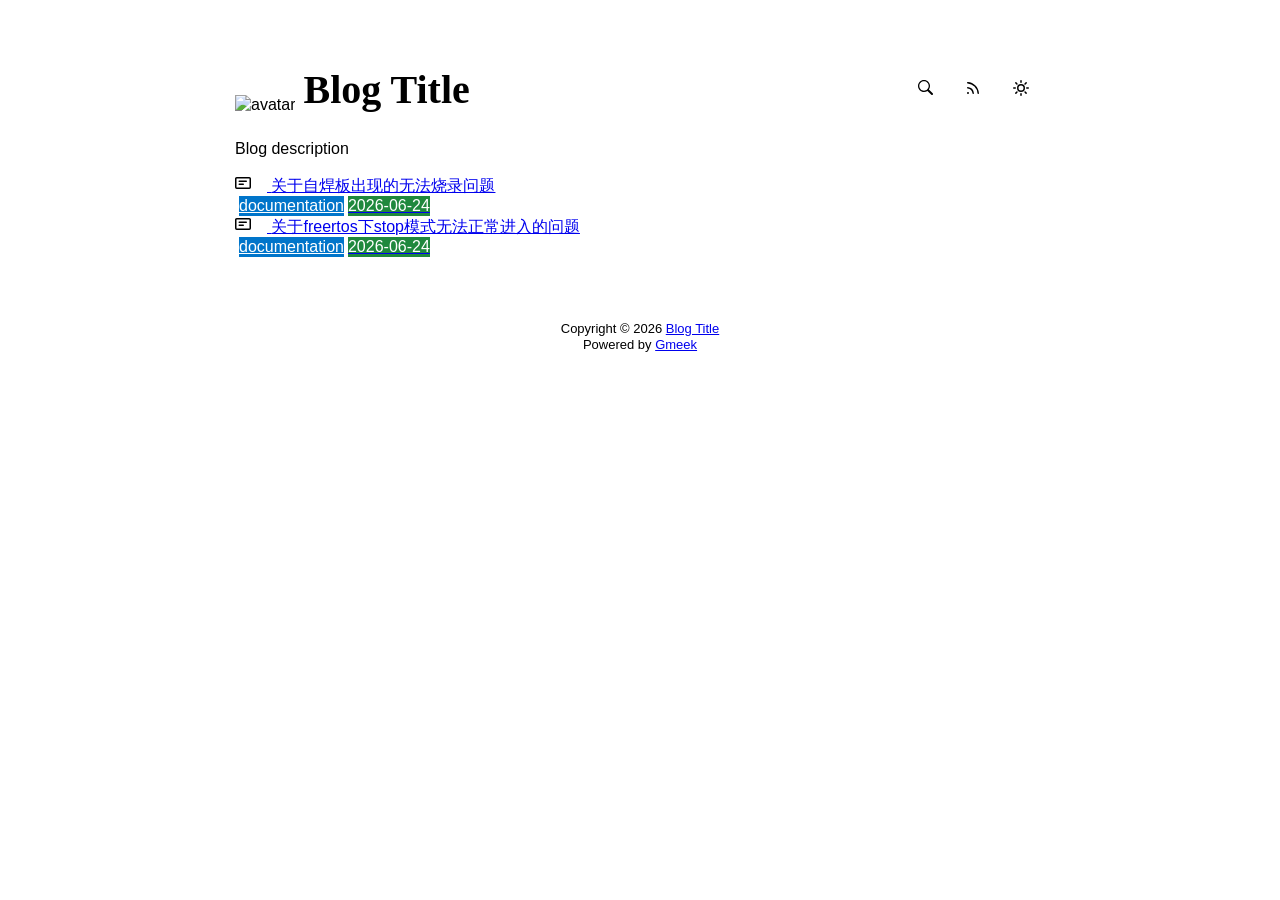
==== docs/index.html @ af1e9264 "🎉auto update by Gmeek action" ====
<!DOCTYPE html>
<html data-color-mode="light" data-dark-theme="dark" data-light-theme="light" lang="zh-CN">
<head>
    <meta content="text/html; charset=utf-8" http-equiv="content-type" />
    <meta name="viewport" content="width=device-width,initial-scale=1.0">
    <meta http-equiv="X-UA-Compatible" content="IE=edge">
    <link href='https://mirrors.sustech.edu.cn/cdnjs/ajax/libs/Primer/21.0.7/primer.css' rel='stylesheet' />
    
    <link rel="icon" href="https://github.githubassets.com/favicons/favicon.svg"><script>
        let theme = localStorage.getItem("meek_theme") || "light";
        document.documentElement.setAttribute("data-color-mode", theme);
    </script>
<meta name="description" content="Blog description">
<meta property="og:title" content="Blog Title">
<meta property="og:description" content="Blog description">
<meta property="og:type" content="blog">
<meta property="og:url" content="https://wszz611.github.io/z-tech.github.io">
<meta property="og:image" content="https://github.githubassets.com/favicons/favicon.svg">
<title>Blog Title</title>

</head>
<style>
body{box-sizing: border-box;min-width: 200px;max-width: 900px;margin: 20px auto;padding: 45px;font-size: 16px;font-family: sans-serif;line-height: 1.25;}
#header{display:flex;padding-bottom:8px;border-bottom: 1px solid var(--borderColor-muted, var(--color-border-muted));margin-bottom: 16px;}
#footer {margin-top:64px; text-align: center;font-size: small;}

</style>

<style>
.avatar {transition: 0.8s;width:64px;height:64px;object-fit: cover;}
.avatar:hover{transform: scale(1.15) rotate(360deg);}
.title-left a{color:inherit;text-decoration:none;vertical-align: bottom;font-size:40px;font-weight: bold;font-family:Monaco;margin-left:8px;}
.title-right{display:flex;margin:auto 0 0 auto;}
.title-right button{margin-right:8px;padding:16px;}
.title-right .circle{padding: 14px 16px;}

.SideNav{min-width: 360px;}
.SideNav-icon{margin-right: 16px}
.SideNav-item .Label{color: #fff;margin-left:4px;}
.d-flex{min-width:0;}
.listTitle{overflow:hidden;white-space:nowrap;text-overflow: ellipsis;max-width: 100%;}
.listLabels{white-space:nowrap;display:flex;}
.listLabels object{max-height:16px;max-width:24px;}

@media (max-width: 600px) {
    body {padding: 8px;}
    .avatar {width:40px;height:40px;}
    .blogTitle{display:none;}
    #buttonRSS{display:none;}
    .LabelTime{display:none;}
}
</style>



<body>
    <div id="header">
<div class="title-left">
    <img src="https://github.githubassets.com/favicons/favicon.svg" class="avatar circle" id="avatarImg" alt="avatar"><a class="blogTitle">Blog Title</a></div>
<div class="title-right">
    <a href="https://wszz611.github.io/z-tech.github.io/tag.html" id="buttonSearch" class="btn btn-invisible circle" title="搜索">
        <svg class="octicon" width="16" height="16" >
            <path id="pathSearch" fill-rule="evenodd"></path>
        </svg>
    </a>
    
    
    <a href="https://wszz611.github.io/z-tech.github.io/rss.xml" target="_blank" id="buttonRSS" class="btn btn-invisible circle" title="RSS">
        <svg class="octicon" width="16" height="16" >
            <path id="pathRSS" fill-rule="evenodd"></path>
        </svg>
    </a>
    <a class="btn btn-invisible circle" onclick="modeSwitch()" title="切换主题">
        <svg class="octicon" width="16" height="16" >
            <path id="themeSwitch" fill-rule="evenodd"></path>
        </svg>
    </a>
</div>
</div>
    <div id="content">
<div style="margin-bottom: 16px;">Blog description</div>
<nav class="SideNav border">
<a class="SideNav-item d-flex flex-items-center flex-justify-between" href="post/guan-yu-zi-han-ban-chu-xian-de-wu-fa-shao-lu-wen-ti.html">
    <div class="d-flex flex-items-center">
        <svg class="SideNav-icon octicon" style="width:16px;height:16px"><path class="svgTop0" d=""></path>
        </svg>
        <span class="listTitle">关于自焊板出现的无法烧录问题</span>
    </div>
    <div class="listLabels">
        
        <span class="Label LabelName" style="background-color:#0075ca"><object><a style="color:#fff" href="tag.html#documentation">documentation</a></object></span>
        <span class="Label LabelTime" style="background-color:#1f883d">2026-06-24</span>
    </div>
</a><a class="SideNav-item d-flex flex-items-center flex-justify-between" href="post/guan-yu-freertos-xia-stop-mo-shi-wu-fa-zheng-chang-jin-ru-de-wen-ti.html">
    <div class="d-flex flex-items-center">
        <svg class="SideNav-icon octicon" style="width:16px;height:16px"><path class="svgTop0" d=""></path>
        </svg>
        <span class="listTitle">关于freertos下stop模式无法正常进入的问题</span>
    </div>
    <div class="listLabels">
        
        <span class="Label LabelName" style="background-color:#0075ca"><object><a style="color:#fff" href="tag.html#documentation">documentation</a></object></span>
        <span class="Label LabelTime" style="background-color:#1f883d">2026-06-24</span>
    </div>
</a>
</nav>
</div>
    <div id="footer"><div id="footer1">Copyright © <span id="copyrightYear"></span> <a href="https://wszz611.github.io/z-tech.github.io">Blog Title</a></div>
<div id="footer2">
    <span id="runday"></span><span>Powered by <a href="https://meekdai.com/Gmeek.html" target="_blank">Gmeek</a></span>
</div>

<script>
var now=new Date();
document.getElementById("copyrightYear").innerHTML=now.getFullYear();

if(""!=""){
    var startSite=new Date("");
    var diff=now.getTime()-startSite.getTime();
    var diffDay=Math.floor(diff/(1000*60*60*24));
    document.getElementById("runday").innerHTML="网站运行 "+diffDay+" 天"+" • ";
}
</script></div>
</body>
<script>
var IconList={'sun': 'M8 10.5a2.5 2.5 0 100-5 2.5 2.5 0 000 5zM8 12a4 4 0 100-8 4 4 0 000 8zM8 0a.75.75 0 01.75.75v1.5a.75.75 0 01-1.5 0V.75A.75.75 0 018 0zm0 13a.75.75 0 01.75.75v1.5a.75.75 0 01-1.5 0v-1.5A.75.75 0 018 13zM2.343 2.343a.75.75 0 011.061 0l1.06 1.061a.75.75 0 01-1.06 1.06l-1.06-1.06a.75.75 0 010-1.06zm9.193 9.193a.75.75 0 011.06 0l1.061 1.06a.75.75 0 01-1.06 1.061l-1.061-1.06a.75.75 0 010-1.061zM16 8a.75.75 0 01-.75.75h-1.5a.75.75 0 010-1.5h1.5A.75.75 0 0116 8zM3 8a.75.75 0 01-.75.75H.75a.75.75 0 010-1.5h1.5A.75.75 0 013 8zm10.657-5.657a.75.75 0 010 1.061l-1.061 1.06a.75.75 0 11-1.06-1.06l1.06-1.06a.75.75 0 011.06 0zm-9.193 9.193a.75.75 0 010 1.06l-1.06 1.061a.75.75 0 11-1.061-1.06l1.06-1.061a.75.75 0 011.061 0z', 'moon': 'M9.598 1.591a.75.75 0 01.785-.175 7 7 0 11-8.967 8.967.75.75 0 01.961-.96 5.5 5.5 0 007.046-7.046.75.75 0 01.175-.786zm1.616 1.945a7 7 0 01-7.678 7.678 5.5 5.5 0 107.678-7.678z', 'sync': 'M1.705 8.005a.75.75 0 0 1 .834.656 5.5 5.5 0 0 0 9.592 2.97l-1.204-1.204a.25.25 0 0 1 .177-.427h3.646a.25.25 0 0 1 .25.25v3.646a.25.25 0 0 1-.427.177l-1.38-1.38A7.002 7.002 0 0 1 1.05 8.84a.75.75 0 0 1 .656-.834ZM8 2.5a5.487 5.487 0 0 0-4.131 1.869l1.204 1.204A.25.25 0 0 1 4.896 6H1.25A.25.25 0 0 1 1 5.75V2.104a.25.25 0 0 1 .427-.177l1.38 1.38A7.002 7.002 0 0 1 14.95 7.16a.75.75 0 0 1-1.49.178A5.5 5.5 0 0 0 8 2.5Z', 'search': 'M15.7 13.3l-3.81-3.83A5.93 5.93 0 0 0 13 6c0-3.31-2.69-6-6-6S1 2.69 1 6s2.69 6 6 6c1.3 0 2.48-.41 3.47-1.11l3.83 3.81c.19.2.45.3.7.3.25 0 .52-.09.7-.3a.996.996 0 0 0 0-1.41v.01zM7 10.7c-2.59 0-4.7-2.11-4.7-4.7 0-2.59 2.11-4.7 4.7-4.7 2.59 0 4.7 2.11 4.7 4.7 0 2.59-2.11 4.7-4.7 4.7z', 'rss': 'M2.002 2.725a.75.75 0 0 1 .797-.699C8.79 2.42 13.58 7.21 13.974 13.201a.75.75 0 0 1-1.497.098 10.502 10.502 0 0 0-9.776-9.776.747.747 0 0 1-.7-.798ZM2.84 7.05h-.002a7.002 7.002 0 0 1 6.113 6.111.75.75 0 0 1-1.49.178 5.503 5.503 0 0 0-4.8-4.8.75.75 0 0 1 .179-1.489ZM2 13a1 1 0 1 1 2 0 1 1 0 0 1-2 0Z', 'upload': 'M2.75 14A1.75 1.75 0 0 1 1 12.25v-2.5a.75.75 0 0 1 1.5 0v2.5c0 .138.112.25.25.25h10.5a.25.25 0 0 0 .25-.25v-2.5a.75.75 0 0 1 1.5 0v2.5A1.75 1.75 0 0 1 13.25 14Z M11.78 4.72a.749.749 0 1 1-1.06 1.06L8.75 3.811V9.5a.75.75 0 0 1-1.5 0V3.811L5.28 5.78a.749.749 0 1 1-1.06-1.06l3.25-3.25a.749.749 0 0 1 1.06 0l3.25 3.25Z', 'post': 'M0 3.75C0 2.784.784 2 1.75 2h12.5c.966 0 1.75.784 1.75 1.75v8.5A1.75 1.75 0 0 1 14.25 14H1.75A1.75 1.75 0 0 1 0 12.25Zm1.75-.25a.25.25 0 0 0-.25.25v8.5c0 .138.112.25.25.25h12.5a.25.25 0 0 0 .25-.25v-8.5a.25.25 0 0 0-.25-.25ZM3.5 6.25a.75.75 0 0 1 .75-.75h7a.75.75 0 0 1 0 1.5h-7a.75.75 0 0 1-.75-.75Zm.75 2.25h4a.75.75 0 0 1 0 1.5h-4a.75.75 0 0 1 0-1.5Z'};
var utterancesLoad=0;

let themeSettings={
    "dark": ["dark","moon","#00f0ff","dark-blue"],
    "light": ["light","sun","#ff5000","github-light"],
    "auto": ["auto","sync","","preferred-color-scheme"]
};
function changeTheme(mode, icon, color, utheme){
    document.documentElement.setAttribute("data-color-mode",mode);
    document.getElementById("themeSwitch").setAttribute("d",value=IconList[icon]);
    document.getElementById("themeSwitch").parentNode.style.color=color;
    if(utterancesLoad==1){utterancesTheme(utheme);}
}
function modeSwitch(){
    let currentMode=document.documentElement.getAttribute('data-color-mode');
    let newMode = currentMode === "light" ? "dark" : currentMode === "dark" ? "auto" : "light";
    localStorage.setItem("meek_theme", newMode);
    if(themeSettings[newMode]){
        changeTheme(...themeSettings[newMode]);
    }
}
function utterancesTheme(theme){
    const message={type:'set-theme',theme: theme};
    const iframe=document.getElementsByClassName('utterances-frame')[0];
    iframe.contentWindow.postMessage(message,'https://utteranc.es');
}
if(themeSettings[theme]){changeTheme(...themeSettings[theme]);}
console.log("\n %c Gmeek last https://github.com/Meekdai/Gmeek \n","padding:5px 0;background:#02d81d;color:#fff");
</script>

<script>
document.getElementById("pathSearch").setAttribute("d",IconList["search"]);
document.getElementById("pathRSS").setAttribute("d",IconList["rss"]);
iconTOP=document.getElementsByClassName("svgTop1");
iconPost=document.getElementsByClassName("svgTop0");
for(var i=0;i<iconTOP.length;i++){
    iconTOP[i].setAttribute("d",IconList["upload"]);
    iconTOP[i].parentNode.style.color="red";
}
for(var i=0;i<iconPost.length;i++){
    iconPost[i].setAttribute("d",IconList["post"]);
}




</script>


</html>
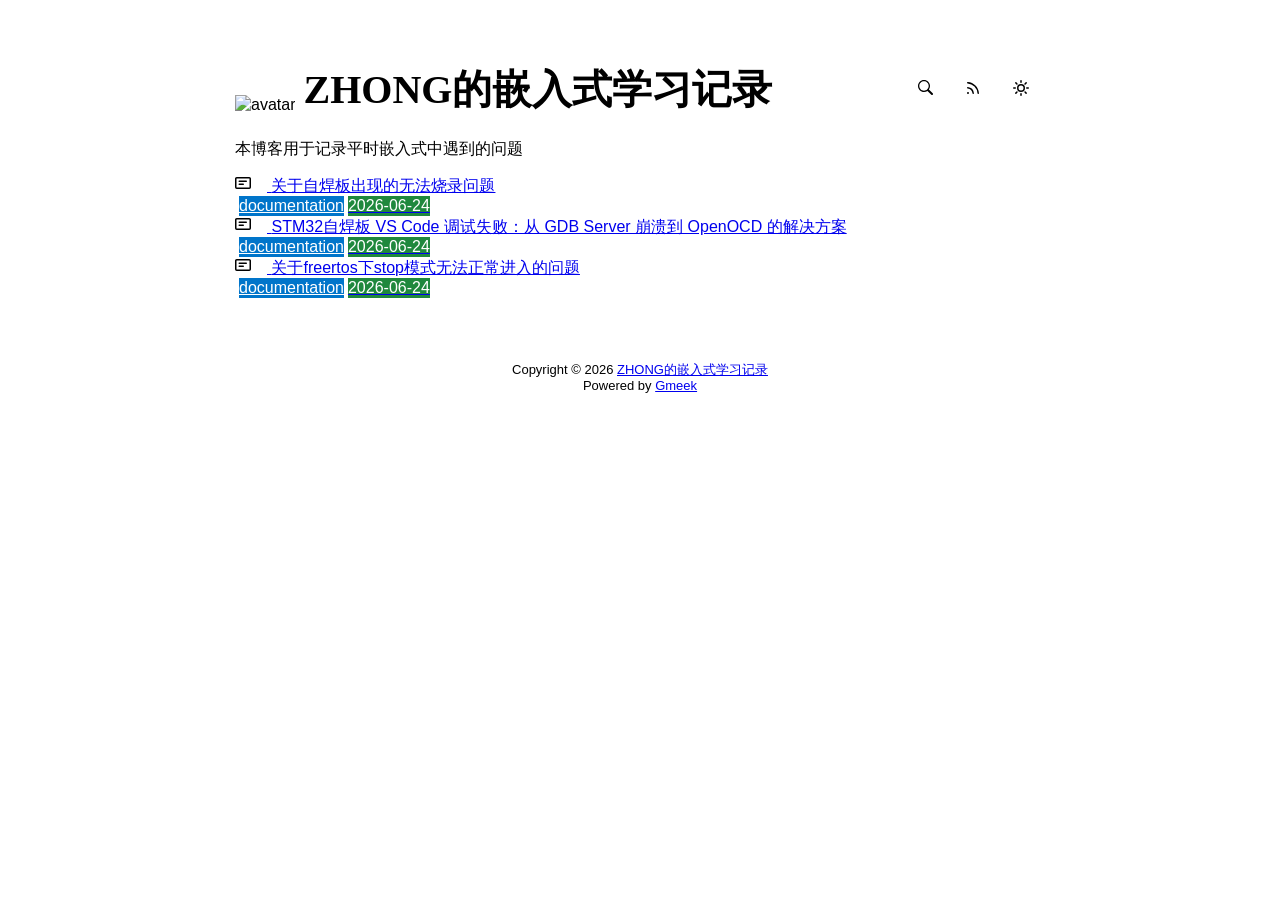
==== commit cea62cc7: "🎉auto update by Gmeek action" ====
--- a/docs/index.html
+++ b/docs/index.html
@@ -10,13 +10,13 @@
         let theme = localStorage.getItem("meek_theme") || "light";
         document.documentElement.setAttribute("data-color-mode", theme);
     </script>
-<meta name="description" content="Blog description">
-<meta property="og:title" content="Blog Title">
-<meta property="og:description" content="Blog description">
+<meta name="description" content="本博客用于记录平时嵌入式中遇到的问题">
+<meta property="og:title" content="ZHONG的嵌入式学习记录">
+<meta property="og:description" content="本博客用于记录平时嵌入式中遇到的问题">
 <meta property="og:type" content="blog">
 <meta property="og:url" content="https://wszz611.github.io/z-tech.github.io">
 <meta property="og:image" content="https://github.githubassets.com/favicons/favicon.svg">
-<title>Blog Title</title>
+<title>ZHONG的嵌入式学习记录</title>
 
 </head>
 <style>
@@ -56,7 +56,7 @@
 <body>
     <div id="header">
 <div class="title-left">
-    <img src="https://github.githubassets.com/favicons/favicon.svg" class="avatar circle" id="avatarImg" alt="avatar"><a class="blogTitle">Blog Title</a></div>
+    <img src="https://github.githubassets.com/favicons/favicon.svg" class="avatar circle" id="avatarImg" alt="avatar"><a class="blogTitle">ZHONG的嵌入式学习记录</a></div>
 <div class="title-right">
     <a href="https://wszz611.github.io/z-tech.github.io/tag.html" id="buttonSearch" class="btn btn-invisible circle" title="搜索">
         <svg class="octicon" width="16" height="16" >
@@ -78,13 +78,24 @@
 </div>
 </div>
     <div id="content">
-<div style="margin-bottom: 16px;">Blog description</div>
+<div style="margin-bottom: 16px;">本博客用于记录平时嵌入式中遇到的问题</div>
 <nav class="SideNav border">
 <a class="SideNav-item d-flex flex-items-center flex-justify-between" href="post/guan-yu-zi-han-ban-chu-xian-de-wu-fa-shao-lu-wen-ti.html">
     <div class="d-flex flex-items-center">
         <svg class="SideNav-icon octicon" style="width:16px;height:16px"><path class="svgTop0" d=""></path>
         </svg>
         <span class="listTitle">关于自焊板出现的无法烧录问题</span>
+    </div>
+    <div class="listLabels">
+        
+        <span class="Label LabelName" style="background-color:#0075ca"><object><a style="color:#fff" href="tag.html#documentation">documentation</a></object></span>
+        <span class="Label LabelTime" style="background-color:#1f883d">2026-06-24</span>
+    </div>
+</a><a class="SideNav-item d-flex flex-items-center flex-justify-between" href="post/STM32-zi-han-ban-%20VS%20Code%20-diao-shi-shi-bai-%EF%BC%9A-cong-%20GDB%20Server%20-beng-kui-dao-%20OpenOCD%20-de-jie-jue-fang-an.html">
+    <div class="d-flex flex-items-center">
+        <svg class="SideNav-icon octicon" style="width:16px;height:16px"><path class="svgTop0" d=""></path>
+        </svg>
+        <span class="listTitle">STM32自焊板 VS Code 调试失败：从 GDB Server 崩溃到 OpenOCD 的解决方案</span>
     </div>
     <div class="listLabels">
         
@@ -105,7 +116,7 @@
 </a>
 </nav>
 </div>
-    <div id="footer"><div id="footer1">Copyright © <span id="copyrightYear"></span> <a href="https://wszz611.github.io/z-tech.github.io">Blog Title</a></div>
+    <div id="footer"><div id="footer1">Copyright © <span id="copyrightYear"></span> <a href="https://wszz611.github.io/z-tech.github.io">ZHONG的嵌入式学习记录</a></div>
 <div id="footer2">
     <span id="runday"></span><span>Powered by <a href="https://meekdai.com/Gmeek.html" target="_blank">Gmeek</a></span>
 </div>
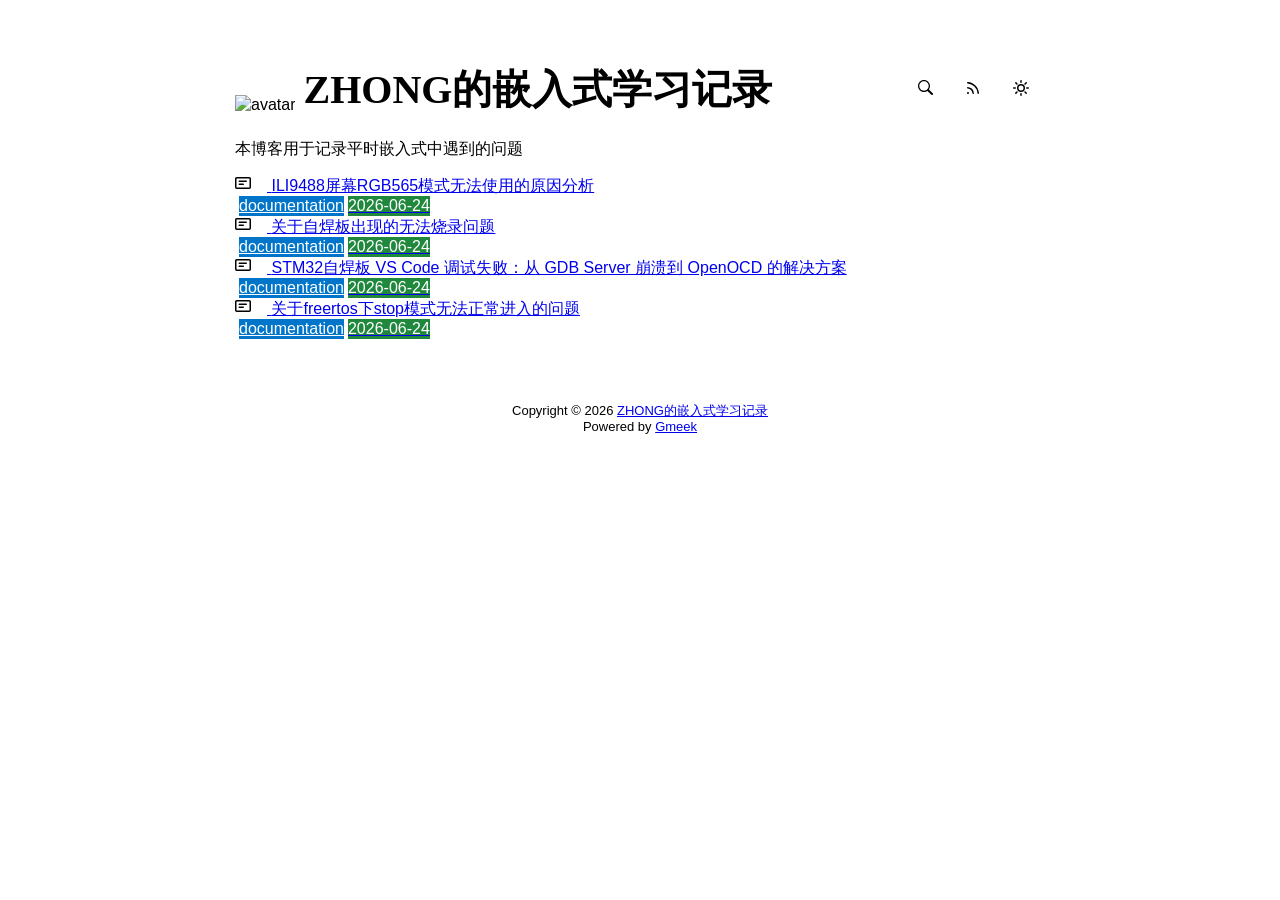
==== commit cab18caf: "🎉auto update by Gmeek action" ====
--- a/docs/index.html
+++ b/docs/index.html
@@ -6,7 +6,7 @@
     <meta http-equiv="X-UA-Compatible" content="IE=edge">
     <link href='https://mirrors.sustech.edu.cn/cdnjs/ajax/libs/Primer/21.0.7/primer.css' rel='stylesheet' />
     
-    <link rel="icon" href="https://github.githubassets.com/favicons/favicon.svg"><script>
+    <link rel="icon" href="https://avatars.githubusercontent.com/u/239806512?v=4&size=64"><script>
         let theme = localStorage.getItem("meek_theme") || "light";
         document.documentElement.setAttribute("data-color-mode", theme);
     </script>
@@ -15,7 +15,7 @@
 <meta property="og:description" content="本博客用于记录平时嵌入式中遇到的问题">
 <meta property="og:type" content="blog">
 <meta property="og:url" content="https://wszz611.github.io/z-tech.github.io">
-<meta property="og:image" content="https://github.githubassets.com/favicons/favicon.svg">
+<meta property="og:image" content="https://avatars.githubusercontent.com/u/239806512?v=4&size=64">
 <title>ZHONG的嵌入式学习记录</title>
 
 </head>
@@ -56,7 +56,7 @@
 <body>
     <div id="header">
 <div class="title-left">
-    <img src="https://github.githubassets.com/favicons/favicon.svg" class="avatar circle" id="avatarImg" alt="avatar"><a class="blogTitle">ZHONG的嵌入式学习记录</a></div>
+    <img src="https://avatars.githubusercontent.com/u/239806512?v=4&size=64" class="avatar circle" id="avatarImg" alt="avatar"><a class="blogTitle">ZHONG的嵌入式学习记录</a></div>
 <div class="title-right">
     <a href="https://wszz611.github.io/z-tech.github.io/tag.html" id="buttonSearch" class="btn btn-invisible circle" title="搜索">
         <svg class="octicon" width="16" height="16" >
@@ -80,7 +80,18 @@
     <div id="content">
 <div style="margin-bottom: 16px;">本博客用于记录平时嵌入式中遇到的问题</div>
 <nav class="SideNav border">
-<a class="SideNav-item d-flex flex-items-center flex-justify-between" href="post/guan-yu-zi-han-ban-chu-xian-de-wu-fa-shao-lu-wen-ti.html">
+<a class="SideNav-item d-flex flex-items-center flex-justify-between" href="post/ILI9488-ping-mu-RGB565-mo-shi-wu-fa-shi-yong-de-yuan-yin-fen-xi.html">
+    <div class="d-flex flex-items-center">
+        <svg class="SideNav-icon octicon" style="width:16px;height:16px"><path class="svgTop0" d=""></path>
+        </svg>
+        <span class="listTitle">ILI9488屏幕RGB565模式无法使用的原因分析</span>
+    </div>
+    <div class="listLabels">
+        
+        <span class="Label LabelName" style="background-color:#0075ca"><object><a style="color:#fff" href="tag.html#documentation">documentation</a></object></span>
+        <span class="Label LabelTime" style="background-color:#1f883d">2026-06-24</span>
+    </div>
+</a><a class="SideNav-item d-flex flex-items-center flex-justify-between" href="post/guan-yu-zi-han-ban-chu-xian-de-wu-fa-shao-lu-wen-ti.html">
     <div class="d-flex flex-items-center">
         <svg class="SideNav-icon octicon" style="width:16px;height:16px"><path class="svgTop0" d=""></path>
         </svg>
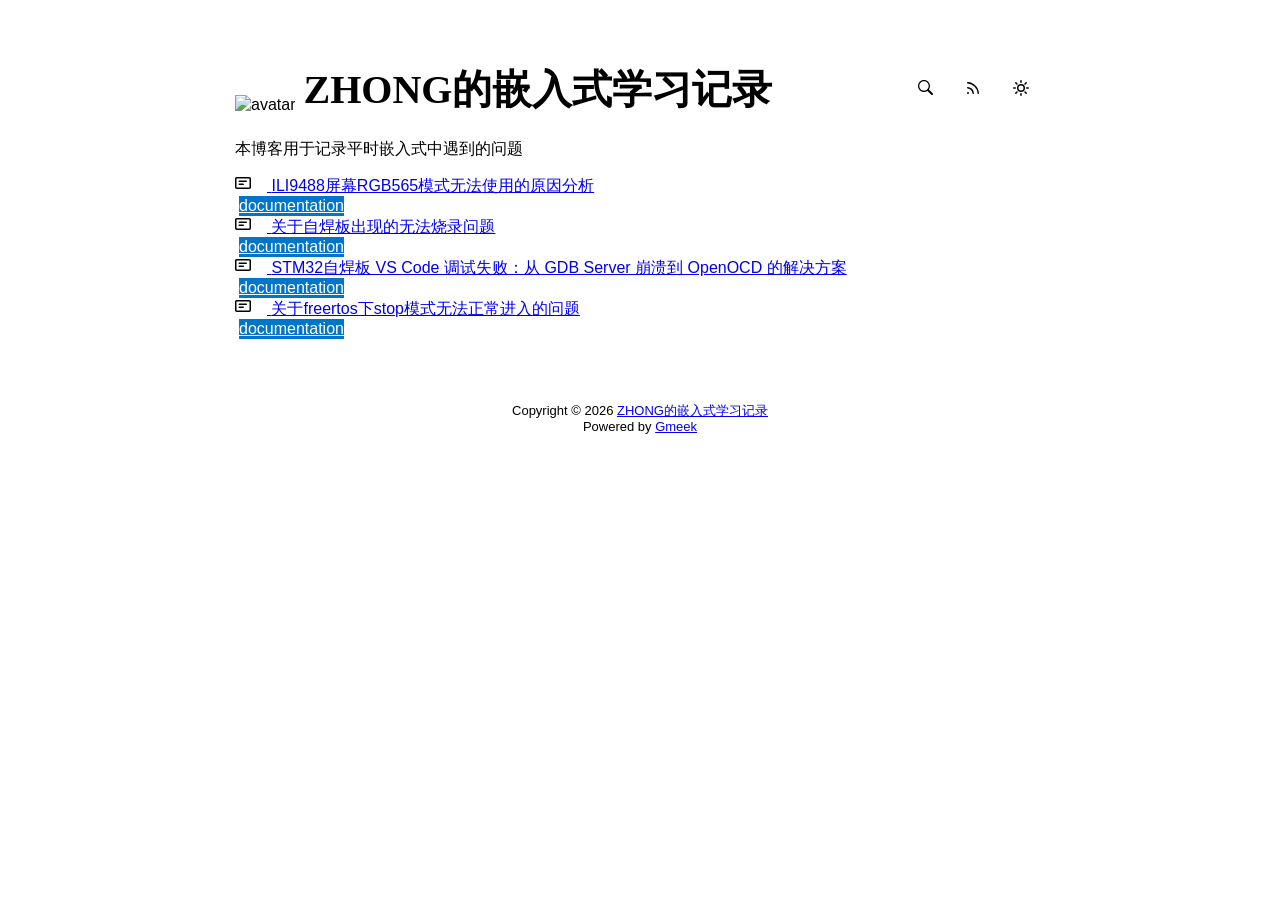
==== commit 96f46843: "Update index.html" ====
--- a/docs/index.html
+++ b/docs/index.html
@@ -89,7 +89,7 @@
     <div class="listLabels">
         
         <span class="Label LabelName" style="background-color:#0075ca"><object><a style="color:#fff" href="tag.html#documentation">documentation</a></object></span>
-        <span class="Label LabelTime" style="background-color:#1f883d">2026-06-24</span>
+        
     </div>
 </a><a class="SideNav-item d-flex flex-items-center flex-justify-between" href="post/guan-yu-zi-han-ban-chu-xian-de-wu-fa-shao-lu-wen-ti.html">
     <div class="d-flex flex-items-center">
@@ -100,7 +100,7 @@
     <div class="listLabels">
         
         <span class="Label LabelName" style="background-color:#0075ca"><object><a style="color:#fff" href="tag.html#documentation">documentation</a></object></span>
-        <span class="Label LabelTime" style="background-color:#1f883d">2026-06-24</span>
+        
     </div>
 </a><a class="SideNav-item d-flex flex-items-center flex-justify-between" href="post/STM32-zi-han-ban-%20VS%20Code%20-diao-shi-shi-bai-%EF%BC%9A-cong-%20GDB%20Server%20-beng-kui-dao-%20OpenOCD%20-de-jie-jue-fang-an.html">
     <div class="d-flex flex-items-center">
@@ -111,7 +111,7 @@
     <div class="listLabels">
         
         <span class="Label LabelName" style="background-color:#0075ca"><object><a style="color:#fff" href="tag.html#documentation">documentation</a></object></span>
-        <span class="Label LabelTime" style="background-color:#1f883d">2026-06-24</span>
+        
     </div>
 </a><a class="SideNav-item d-flex flex-items-center flex-justify-between" href="post/guan-yu-freertos-xia-stop-mo-shi-wu-fa-zheng-chang-jin-ru-de-wen-ti.html">
     <div class="d-flex flex-items-center">
@@ -122,7 +122,7 @@
     <div class="listLabels">
         
         <span class="Label LabelName" style="background-color:#0075ca"><object><a style="color:#fff" href="tag.html#documentation">documentation</a></object></span>
-        <span class="Label LabelTime" style="background-color:#1f883d">2026-06-24</span>
+        
     </div>
 </a>
 </nav>
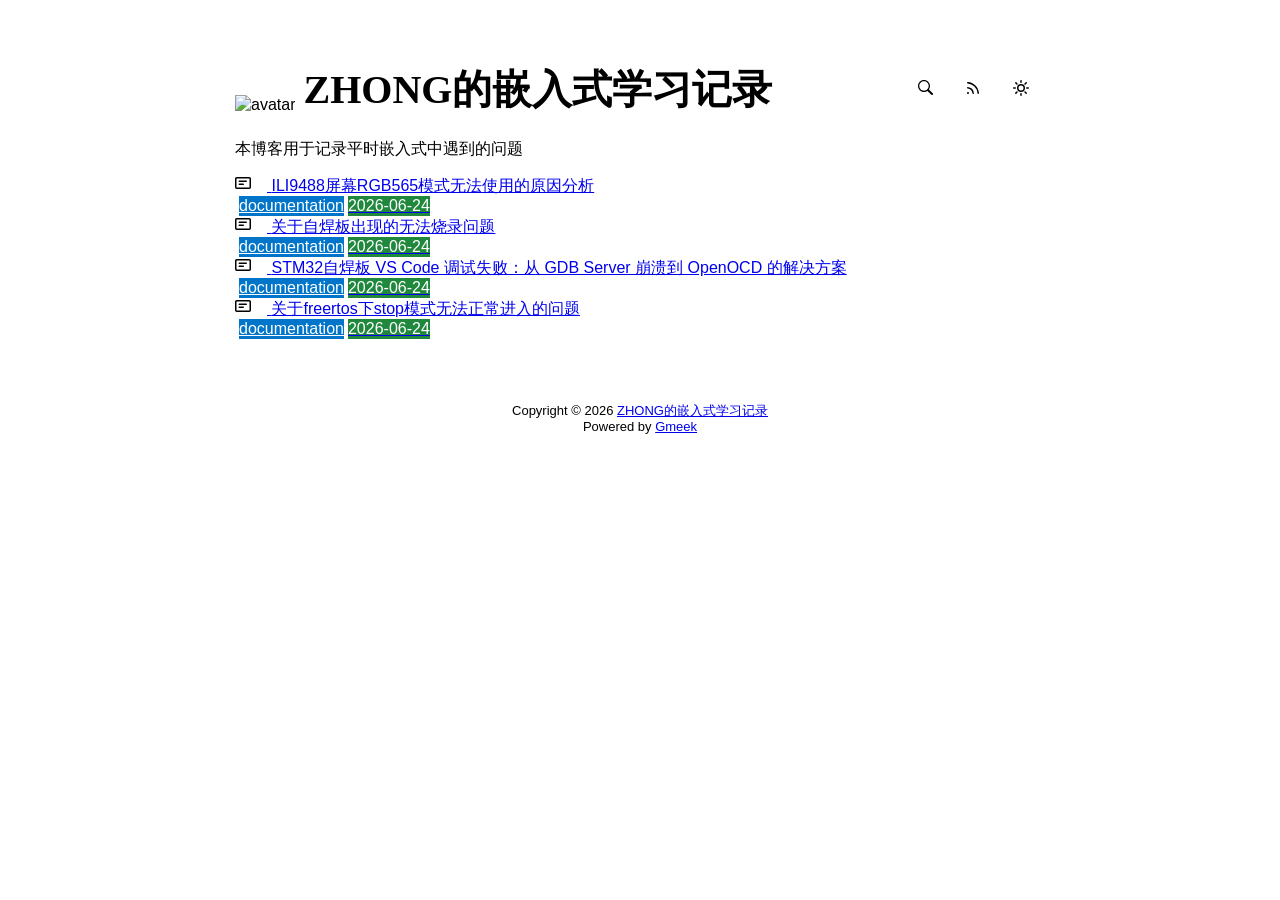
==== commit ba9f75d7: "🎉auto update by Gmeek action" ====
--- a/docs/index.html
+++ b/docs/index.html
@@ -89,7 +89,7 @@
     <div class="listLabels">
         
         <span class="Label LabelName" style="background-color:#0075ca"><object><a style="color:#fff" href="tag.html#documentation">documentation</a></object></span>
-        
+        <span class="Label LabelTime" style="background-color:#1f883d">2026-06-24</span>
     </div>
 </a><a class="SideNav-item d-flex flex-items-center flex-justify-between" href="post/guan-yu-zi-han-ban-chu-xian-de-wu-fa-shao-lu-wen-ti.html">
     <div class="d-flex flex-items-center">
@@ -100,7 +100,7 @@
     <div class="listLabels">
         
         <span class="Label LabelName" style="background-color:#0075ca"><object><a style="color:#fff" href="tag.html#documentation">documentation</a></object></span>
-        
+        <span class="Label LabelTime" style="background-color:#1f883d">2026-06-24</span>
     </div>
 </a><a class="SideNav-item d-flex flex-items-center flex-justify-between" href="post/STM32-zi-han-ban-%20VS%20Code%20-diao-shi-shi-bai-%EF%BC%9A-cong-%20GDB%20Server%20-beng-kui-dao-%20OpenOCD%20-de-jie-jue-fang-an.html">
     <div class="d-flex flex-items-center">
@@ -111,7 +111,7 @@
     <div class="listLabels">
         
         <span class="Label LabelName" style="background-color:#0075ca"><object><a style="color:#fff" href="tag.html#documentation">documentation</a></object></span>
-        
+        <span class="Label LabelTime" style="background-color:#1f883d">2026-06-24</span>
     </div>
 </a><a class="SideNav-item d-flex flex-items-center flex-justify-between" href="post/guan-yu-freertos-xia-stop-mo-shi-wu-fa-zheng-chang-jin-ru-de-wen-ti.html">
     <div class="d-flex flex-items-center">
@@ -122,7 +122,7 @@
     <div class="listLabels">
         
         <span class="Label LabelName" style="background-color:#0075ca"><object><a style="color:#fff" href="tag.html#documentation">documentation</a></object></span>
-        
+        <span class="Label LabelTime" style="background-color:#1f883d">2026-06-24</span>
     </div>
 </a>
 </nav>
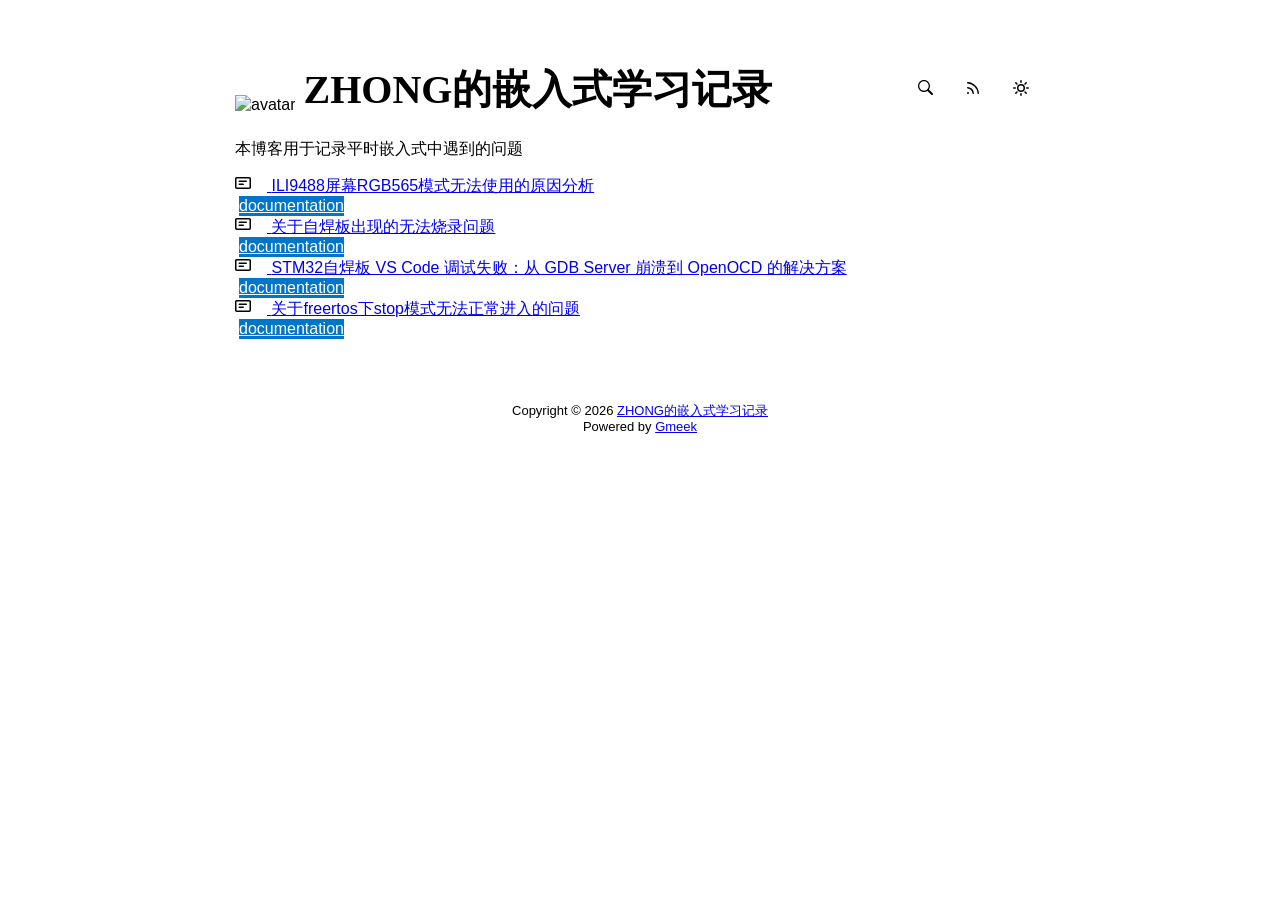
==== commit 1dfcac6e: "🎉auto update by Gmeek action" ====
--- a/docs/index.html
+++ b/docs/index.html
@@ -89,7 +89,6 @@
     <div class="listLabels">
         
         <span class="Label LabelName" style="background-color:#0075ca"><object><a style="color:#fff" href="tag.html#documentation">documentation</a></object></span>
-        <span class="Label LabelTime" style="background-color:#1f883d">2026-06-24</span>
     </div>
 </a><a class="SideNav-item d-flex flex-items-center flex-justify-between" href="post/guan-yu-zi-han-ban-chu-xian-de-wu-fa-shao-lu-wen-ti.html">
     <div class="d-flex flex-items-center">
@@ -100,7 +99,6 @@
     <div class="listLabels">
         
         <span class="Label LabelName" style="background-color:#0075ca"><object><a style="color:#fff" href="tag.html#documentation">documentation</a></object></span>
-        <span class="Label LabelTime" style="background-color:#1f883d">2026-06-24</span>
     </div>
 </a><a class="SideNav-item d-flex flex-items-center flex-justify-between" href="post/STM32-zi-han-ban-%20VS%20Code%20-diao-shi-shi-bai-%EF%BC%9A-cong-%20GDB%20Server%20-beng-kui-dao-%20OpenOCD%20-de-jie-jue-fang-an.html">
     <div class="d-flex flex-items-center">
@@ -111,7 +109,6 @@
     <div class="listLabels">
         
         <span class="Label LabelName" style="background-color:#0075ca"><object><a style="color:#fff" href="tag.html#documentation">documentation</a></object></span>
-        <span class="Label LabelTime" style="background-color:#1f883d">2026-06-24</span>
     </div>
 </a><a class="SideNav-item d-flex flex-items-center flex-justify-between" href="post/guan-yu-freertos-xia-stop-mo-shi-wu-fa-zheng-chang-jin-ru-de-wen-ti.html">
     <div class="d-flex flex-items-center">
@@ -122,7 +119,6 @@
     <div class="listLabels">
         
         <span class="Label LabelName" style="background-color:#0075ca"><object><a style="color:#fff" href="tag.html#documentation">documentation</a></object></span>
-        <span class="Label LabelTime" style="background-color:#1f883d">2026-06-24</span>
     </div>
 </a>
 </nav>
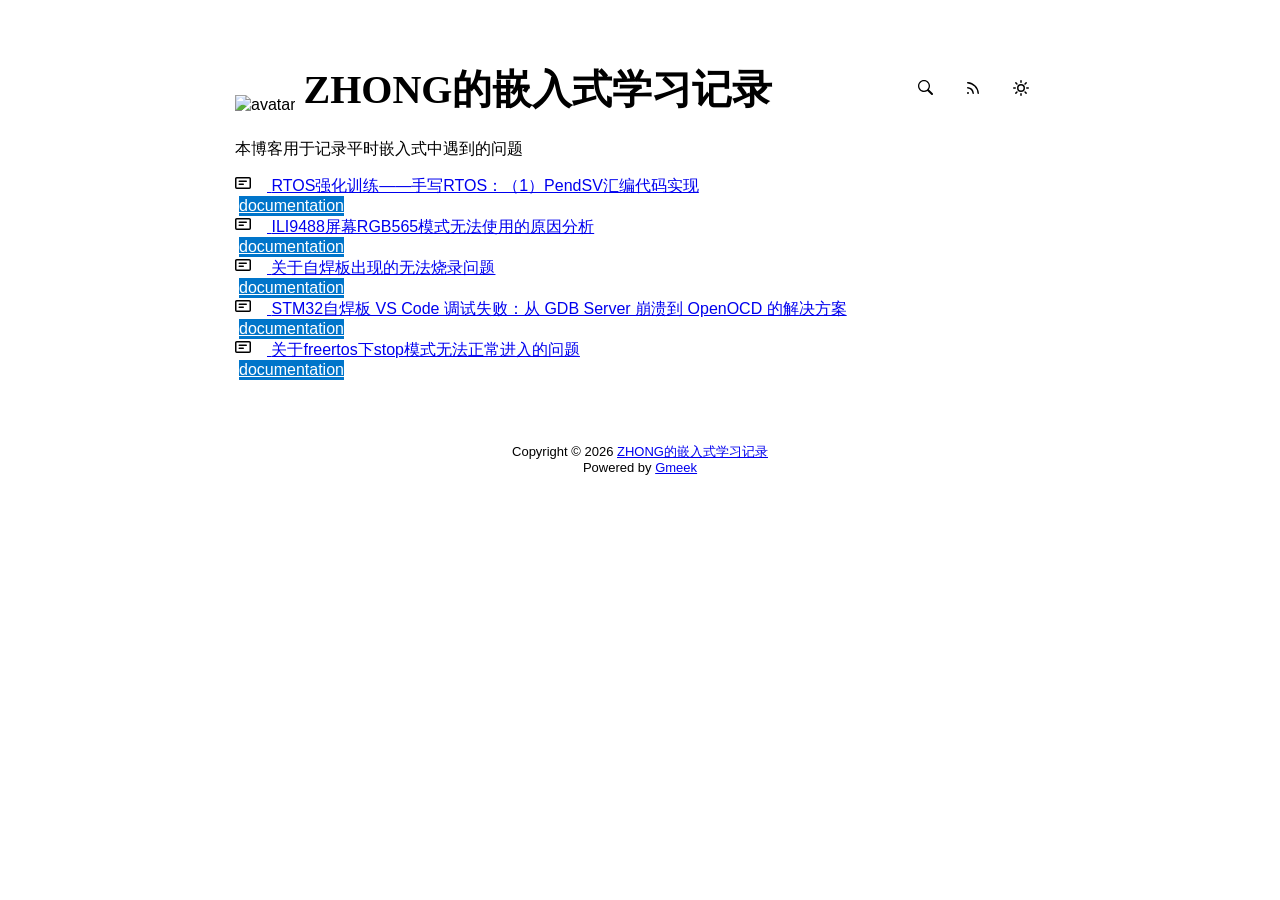
==== commit 3166eab1: "🎉auto update by Gmeek action" ====
--- a/docs/index.html
+++ b/docs/index.html
@@ -80,7 +80,17 @@
     <div id="content">
 <div style="margin-bottom: 16px;">本博客用于记录平时嵌入式中遇到的问题</div>
 <nav class="SideNav border">
-<a class="SideNav-item d-flex flex-items-center flex-justify-between" href="post/ILI9488-ping-mu-RGB565-mo-shi-wu-fa-shi-yong-de-yuan-yin-fen-xi.html">
+<a class="SideNav-item d-flex flex-items-center flex-justify-between" href="post/RTOS-qiang-hua-xun-lian-%E2%80%94%E2%80%94-shou-xie-RTOS%EF%BC%9A%EF%BC%881%EF%BC%89PendSV-hui-bian-dai-ma-shi-xian.html">
+    <div class="d-flex flex-items-center">
+        <svg class="SideNav-icon octicon" style="width:16px;height:16px"><path class="svgTop0" d=""></path>
+        </svg>
+        <span class="listTitle">RTOS强化训练——手写RTOS：（1）PendSV汇编代码实现</span>
+    </div>
+    <div class="listLabels">
+        
+        <span class="Label LabelName" style="background-color:#0075ca"><object><a style="color:#fff" href="tag.html#documentation">documentation</a></object></span>
+    </div>
+</a><a class="SideNav-item d-flex flex-items-center flex-justify-between" href="post/ILI9488-ping-mu-RGB565-mo-shi-wu-fa-shi-yong-de-yuan-yin-fen-xi.html">
     <div class="d-flex flex-items-center">
         <svg class="SideNav-icon octicon" style="width:16px;height:16px"><path class="svgTop0" d=""></path>
         </svg>
